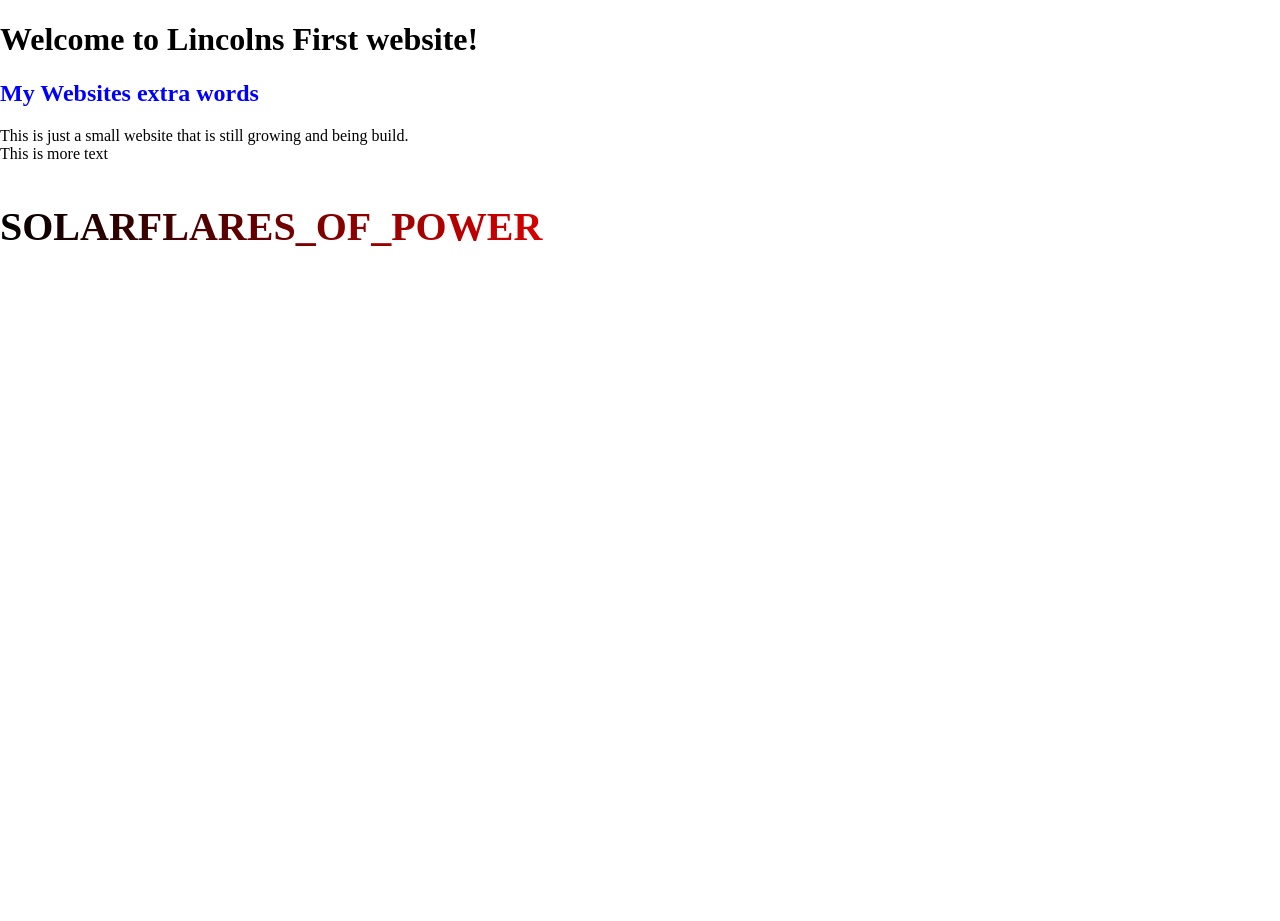
==== practices/index.html @ 73ec2b7b "first commit" ====
<!DOCTYPE html>
<html lang="en">
<head>
    <meta charset="UTF-8">
    <meta name="viewport" content="width=device-width, initial-scale=1.0">
    <title>Lincoln Scotts first website</title>
    <link rel="stylesheet" href="details/details.css">
</head>
<body>
    <h1>Welcome to Lincolns First website!</h1>
    <h2 id="extra-words">My Websites extra words</h2>
    <p>This is just a small website that is still growing and being build.<br>
        This is more text
    </p>
    <h3 id="cool-fade">SOLARFLARES_OF_POWER</h3>


</body>
</html>
---- practices/details/details.css ----
#extra-words {
    color: blue;
}

#cool-fade {
    font-size: 40px;
    background: linear-gradient(to right, black, red, gold);
    color: transparent;
    background-clip: text;
}

body {
    margin: 0;
    min-height: 100vh;
    background: linear-gradient(to bottom, black, rgb(249, 221, 64))
    background-repeat no-repeat;
    background-size: 100% 100%;

}
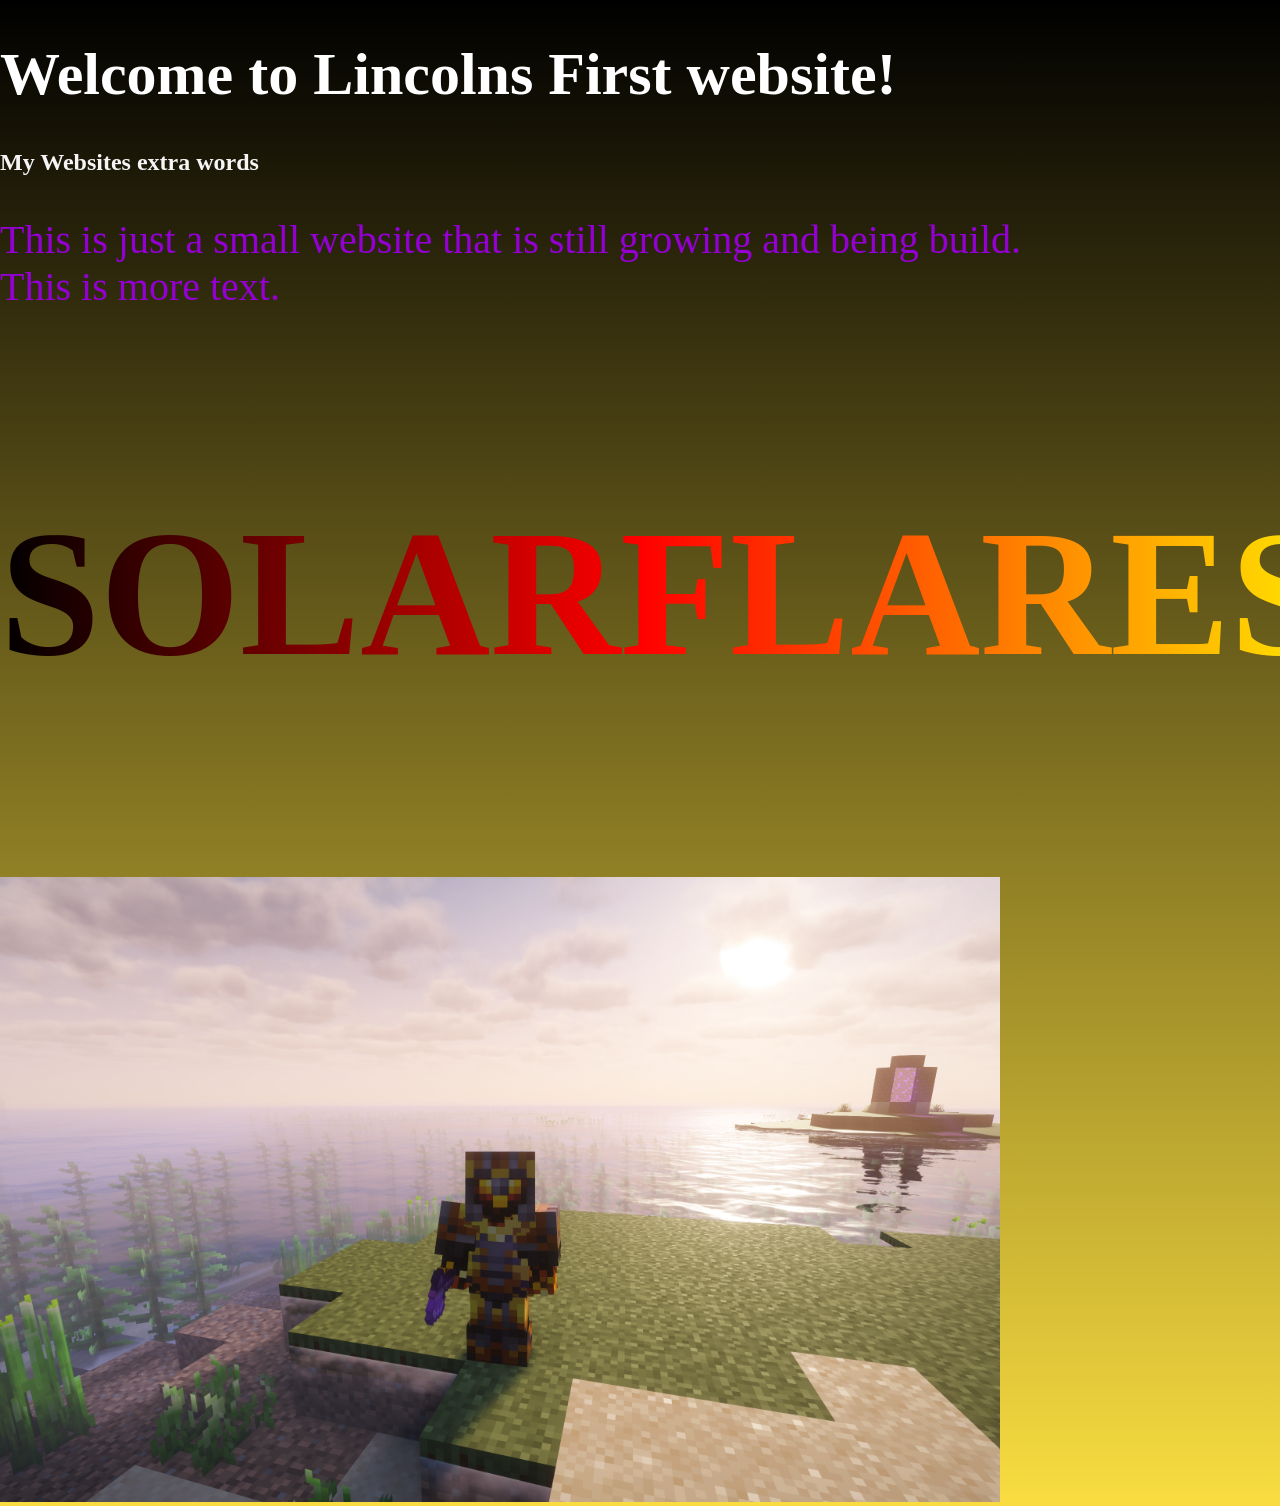
==== commit ce2599b9: "Complete CSS positioning activity" ====
--- a/practices/index.html
+++ b/practices/index.html
@@ -10,10 +10,10 @@
     <h1>Welcome to Lincolns First website!</h1>
     <h2 id="extra-words">My Websites extra words</h2>
     <p>This is just a small website that is still growing and being build.<br>
-        This is more text
+        This is more text.
     </p>
     <h3 id="cool-fade">SOLARFLARES_OF_POWER</h3>
-
+    <img src="images/MCimg.png" alt="MC picture">
 
 </body>
 </html>
--- a/practices/details/details.css
+++ b/practices/details/details.css
@@ -1,5 +1,6 @@
+
 #extra-words {
-    color: blue;
+    color: whitesmoke;
 }
 
 #cool-fade {
@@ -7,13 +8,30 @@
     background: linear-gradient(to right, black, red, gold);
     color: transparent;
     background-clip: text;
+    font-size: 180px;
 }
 
 body {
     margin: 0;
     min-height: 100vh;
-    background: linear-gradient(to bottom, black, rgb(249, 221, 64))
-    background-repeat no-repeat;
+    background: linear-gradient(to bottom, black, rgb(249, 221, 64));
+    background-repeat: no-repeat;
     background-size: 100% 100%;
+}
 
+h1 {
+    color: white;
+    font-size: 60px;
+}
+
+p {
+    color:darkviolet;
+    font-size: 40px;
+    
+}
+
+img {
+    width: 1000px;
+    height: auto;
+    
 }
